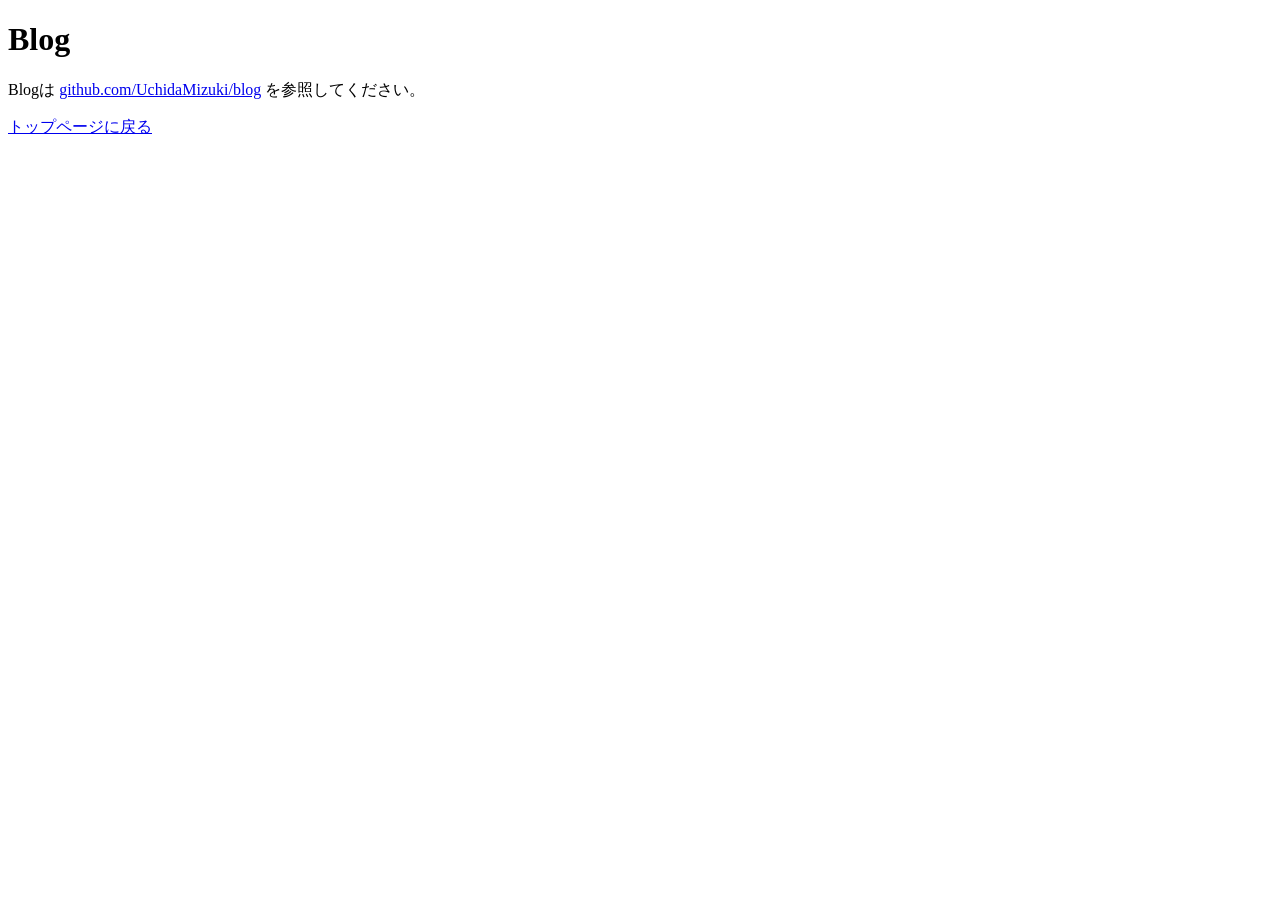
==== blog/index.html @ 645885fb "Add minimal placeholder site for uchidamizuki.com Top page and /blog stub so Cloudflare Pages deploy" ====
<!DOCTYPE html>
<html lang="ja">
<head>
<meta charset="UTF-8">
<title>Blog - uchidamizuki.com</title>
</head>
<body>
<h1>Blog</h1>
<p>Blogは <a href="https://github.com/UchidaMizuki/blog">github.com/UchidaMizuki/blog</a> を参照してください。</p>
<p><a href="/">トップページに戻る</a></p>
</body>
</html>
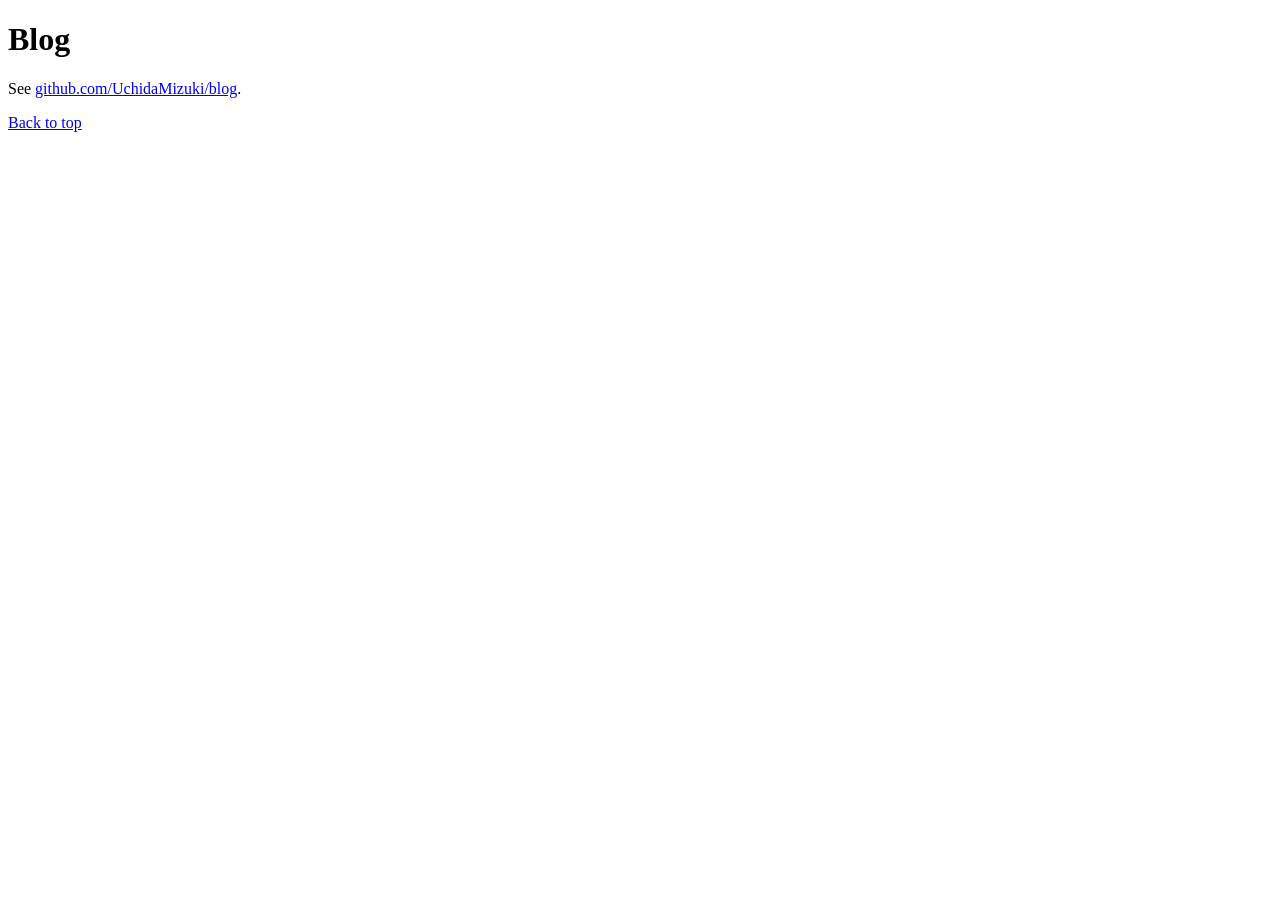
==== commit ff5d0ea0: "Use English text throughout the placeholder site" ====
--- a/blog/index.html
+++ b/blog/index.html
@@ -1,12 +1,12 @@
 <!DOCTYPE html>
-<html lang="ja">
+<html lang="en">
 <head>
 <meta charset="UTF-8">
 <title>Blog - uchidamizuki.com</title>
 </head>
 <body>
 <h1>Blog</h1>
-<p>Blogは <a href="https://github.com/UchidaMizuki/blog">github.com/UchidaMizuki/blog</a> を参照してください。</p>
-<p><a href="/">トップページに戻る</a></p>
+<p>See <a href="https://github.com/UchidaMizuki/blog">github.com/UchidaMizuki/blog</a>.</p>
+<p><a href="/">Back to top</a></p>
 </body>
 </html>
